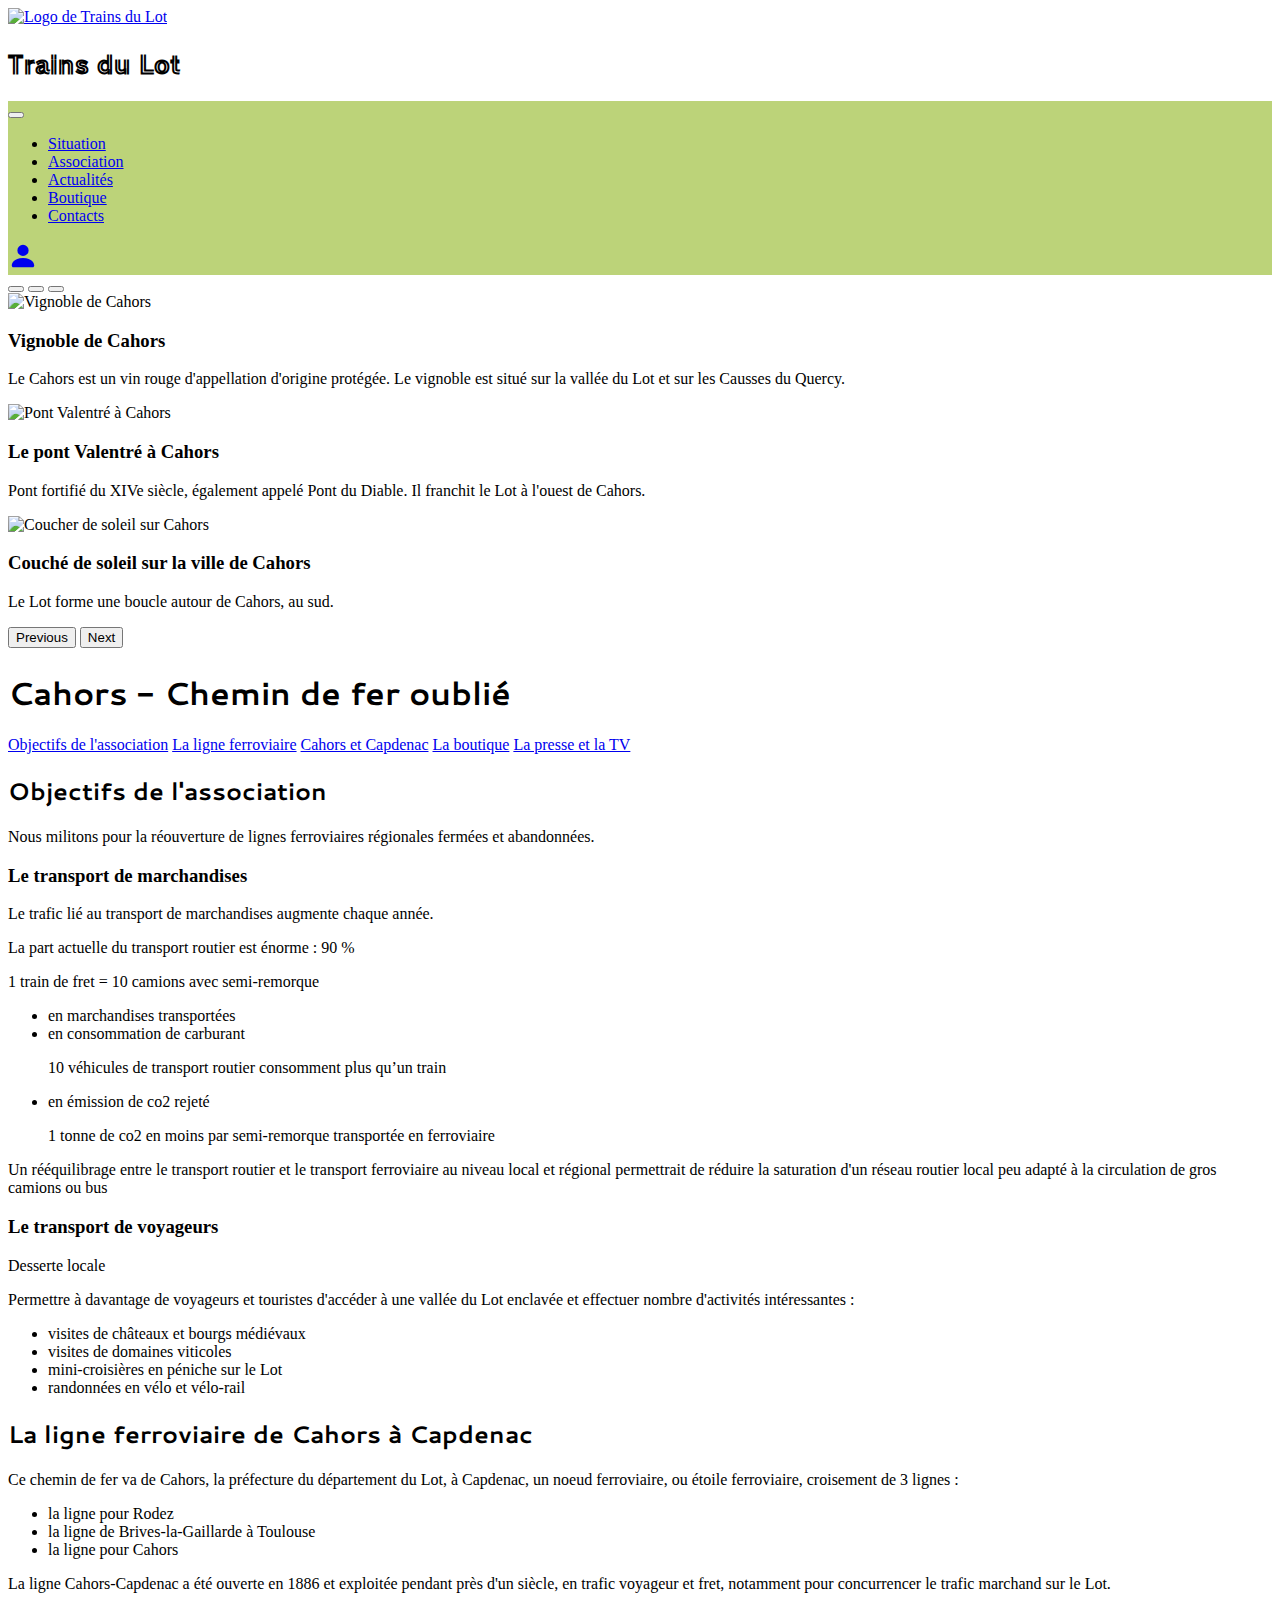
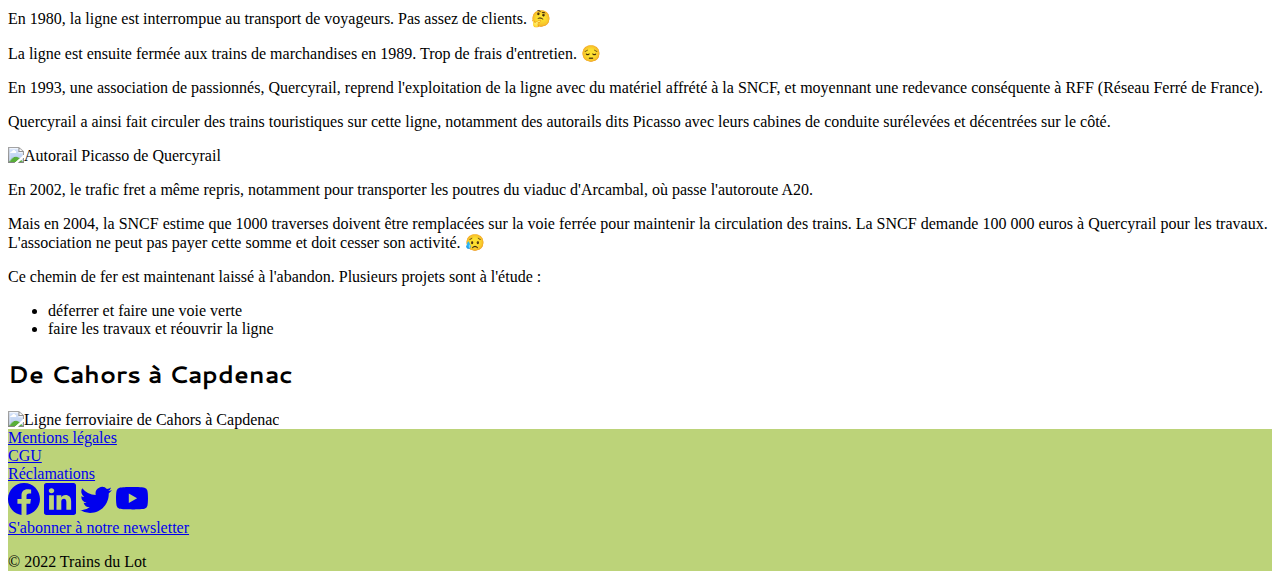
==== index.html @ f6acf29f "Add index.html + style.css - 24/10/2022" ====
<!DOCTYPE html>
<html lang="fr">

<head>
  <meta charset="UTF-8">
  <meta http-equiv="X-UA-Compatible" content="IE=edge">
  <meta name="viewport" content="width=device-width, initial-scale=1.0">
  <meta name="description" content="Cahors - Retour de trains sur des lignes abandonnées dans le Lot et le Quercy.">
  <title>Trains du Lot</title>
  <link href="https://cdn.jsdelivr.net/npm/bootstrap@5.2.2/dist/css/bootstrap.min.css" rel="stylesheet"
    integrity="sha384-Zenh87qX5JnK2Jl0vWa8Ck2rdkQ2Bzep5IDxbcnCeuOxjzrPF/et3URy9Bv1WTRi" crossorigin="anonymous">
  <link rel="stylesheet" href="style.css">
  <link rel="preconnect" href="https://fonts.googleapis.com">
  <link rel="preconnect" href="https://fonts.gstatic.com" crossorigin>
  <link href="https://fonts.googleapis.com/css2?family=Cantarell:wght@400;700&family=Train+One&display=swap"
    rel="stylesheet">
</head>

<body>
  <header class="sticky-top">
    <div class="container">
      <div class="row justify-content-center align-items-center bg-white" style="--bs-bg-opacity: .7;">
        <a href="index.html" class="col-4 col-md-3 col-lg-2 ms-md-3">
          <img class="img-fluid me-md-2" src="image/Logo-train.png" alt="Logo de Trains du Lot"></a>
        <h2 class="col-7 col-md-5 col-lg-4 fs-1 fw-bold text-danger h2-title">Trains du Lot</h2>
      </div>
    </div>
    <nav class="navbar navbar-expand-lg px-lg-3 px-xl-5" style="background-color: #BCD379;" aria-label="Site menu">
      <div class="container-fluid">
        <button class="navbar-toggler" type="button" data-bs-toggle="collapse" data-bs-target="#navbarSupportedContent"
          aria-controls="navbarSupportedContent" aria-expanded="false" aria-label="Toggle navigation">
          <span class="navbar-toggler-icon"></span>
        </button>

        <div class="collapse navbar-collapse" id="navbarSupportedContent">
          <ul class="navbar-nav me-auto mb-1 mb-lg-0">
            <li class="nav-item mt-2 mt-lg-0">
              <a class="nav-link link-danger fs-4 mx-2" href="situation.html">Situation</a>
            </li>
            <li class="nav-item">
              <a class="nav-link link-danger fs-4 mx-2" href="association.html">Association</a>
            </li>
            <li class="nav-item">
              <a class="nav-link link-danger fs-4 mx-2" href="actualite.html">Actualités</a>
            </li>
            <li class="nav-item">
              <a class="nav-link link-danger fs-4 mx-2" href="#">Boutique</a>
            </li>
            <li class="nav-item">
              <a class="nav-link link-danger fs-4 mx-2" href="contact.html">Contacts</a>
            </li>
          </ul>
        </div>

        <div class="d-flex" role="log">
          <a class="btn btn-success rounded-circle" role="button" href="connexion.html">
            <svg class="bi bi-person-fill text-white" width="30px" height="30px" viewBox="0 0 16 16" fill="currentColor"
              xmlns="http://www.w3.org/2000/svg">
              <title>Me connecter / m'inscrire</title>
              <path fill-rule="evenodd" d="M3 14s-1 0-1-1 1-4 6-4 6 3 6 4-1 1-1 1H3zm5-6a3 3 0 100-6 3 3 0 000 6z"
                clip-rule="evenodd" />
            </svg>
          </a>
        </div>

      </div>
    </nav>
  </header>

  <div class="container">
    <div class="row">
      <div id="carouselExampleCaptions" class="carousel slide" data-bs-ride="false">
        <div class="carousel-indicators">
          <button type="button" data-bs-target="#carouselExampleCaptions" data-bs-slide-to="0" class="active"
            aria-current="true" aria-label="Slide 1"></button>
          <button type="button" data-bs-target="#carouselExampleCaptions" data-bs-slide-to="1"
            aria-label="Slide 2"></button>
          <button type="button" data-bs-target="#carouselExampleCaptions" data-bs-slide-to="2"
            aria-label="Slide 3"></button>
        </div>
        <div class="carousel-inner">
          <div class="carousel-item active">
            <img src="image/vignoble-de-cahors.jpg" class="d-block w-100 opacity-75" alt="Vignoble de Cahors">
            <div class="carousel-caption d-none d-md-block">
              <h3 class="fs-2 fw-bold">Vignoble de Cahors</h3>
              <p class="fs-5 px-xl-5">Le Cahors est un vin rouge d'appellation d'origine protégée.
                Le vignoble est situé sur la vallée du Lot et sur les Causses du Quercy.</p>
            </div>
          </div>
          <div class="carousel-item">
            <img src="image/pont-valentre.jpg" class="d-block w-100 opacity-75" alt="Pont Valentré à Cahors">
            <div class="carousel-caption d-none d-md-block">
              <h3 class="fs-2 fw-bold">Le pont Valentré à Cahors</h3>
              <p class="fs-5 px-xl-5">Pont fortifié du XIVe siècle, également appelé Pont du Diable. Il franchit le Lot
                à l'ouest de Cahors.</p>
            </div>
          </div>
          <div class="carousel-item">
            <img src="image/coucher-de-soleil-sur-cahors.jpg" class="d-block w-100 opacity-75"
              alt="Coucher de soleil sur Cahors">
            <div class="carousel-caption d-none d-md-block">
              <h3 class="fs-2 fw-bold">Couché de soleil sur la ville de Cahors</h3>
              <p class="fs-5 px-xl-5">Le Lot forme une boucle autour de Cahors, au sud.</p>
            </div>
          </div>
        </div>
        <button class="carousel-control-prev" type="button" data-bs-target="#carouselExampleCaptions"
          data-bs-slide="prev">
          <span class="carousel-control-prev-icon" aria-hidden="true"></span>
          <span class="visually-hidden">Previous</span>
        </button>
        <button class="carousel-control-next" type="button" data-bs-target="#carouselExampleCaptions"
          data-bs-slide="next">
          <span class="carousel-control-next-icon" aria-hidden="true"></span>
          <span class="visually-hidden">Next</span>
        </button>
      </div>
    </div>

    <div class="row">
      <h1 class="mt-4 mt-lg-5 mb-lg-5 text-center fw-bold">Cahors - Chemin de fer oublié</h1>
    </div>

    <div class="row">
      <aside class="col-10 col-lg-3 mx-auto mb-5">
        <div class="list-group mt-3">
          <a class="list-group-item list-group-item-action list-group-item-danger active" href="#presentation">Objectifs
            de l'association</a>
          <a class="list-group-item list-group-item-action list-group-item-warning" href="#Ligne">La ligne
            ferroviaire</a>
          <a class="list-group-item list-group-item-action list-group-item-danger" href="#Cahors">Cahors et Capdenac</a>
          <a class="list-group-item list-group-item-action list-group-item-warning" href="#">La boutique</a>
          <a class="list-group-item list-group-item-action list-group-item-danger" href="actualite.html">La presse et la
            TV</a>
        </div>
      </aside>

      <main class="col col-lg-8">
        <article class="py-2 ps-3 pe-2 mb-3 mt-3 bg-warning bg-opacity-10 border border-warning rounded"
          id="presentation">
          <h2>Objectifs de l'association</h2>
          <p class="fs-5">Nous militons pour la réouverture de lignes ferroviaires régionales fermées et abandonnées.
          </p>
          <h3>Le transport de marchandises</h3>
          <p class="fs-5">Le trafic lié au transport de marchandises augmente chaque année.</p>
          <p class="fs-5">La part actuelle du transport routier est énorme : 90 %</p>
          <p class="fs-5">1 train de fret = 10 camions avec semi-remorque</p>
          <ul class="fs-5">
            <li>en marchandises transportées</li>
            <li>en consommation de carburant</li>
            <p>10 véhicules de transport routier consomment plus qu’un train</p>
            <li>en émission de co2 rejeté</li>
            <p>1 tonne de co2 en moins par semi-remorque transportée en ferroviaire</p>

          </ul>
          <p class="fs-5">Un rééquilibrage entre le transport routier et le transport ferroviaire au niveau local et
            régional permettrait de réduire la saturation d'un réseau routier local peu adapté à la circulation de gros
            camions ou bus</p>
          <h3>Le transport de voyageurs</h3>
          <p class="fs-5">Desserte locale</p>
          <p class="fs-5">Permettre à davantage de voyageurs et touristes d'accéder à une vallée du Lot enclavée et
            effectuer nombre d'activités intéressantes :</p>
          <ul class="fs-5">
            <li>visites de châteaux et bourgs médiévaux</li>
            <li>visites de domaines viticoles</li>
            <li>mini-croisières en péniche sur le Lot</li>
            <li>randonnées en vélo et vélo-rail</li>
          </ul>
        </article>
        <article class="py-2 ps-3 pe-2 mb-3 mt-3 bg-warning bg-opacity-10 border border-warning rounded" id="Ligne">
          <h2>La ligne ferroviaire de Cahors à Capdenac</h2>
          <p class="fs-5 mb-1">Ce chemin de fer va de Cahors, la préfecture du département du Lot, à Capdenac, un noeud
            ferroviaire, ou étoile ferroviaire, croisement de 3 lignes :</p>
          <ul class="fs-5">
            <li>la ligne pour Rodez</li>
            <li>la ligne de Brives-la-Gaillarde à Toulouse</li>
            <li>la ligne pour Cahors</li>
          </ul>
          <p class="fs-5">La ligne Cahors-Capdenac a été ouverte en 1886 et exploitée pendant près d'un siècle, en
            trafic voyageur et fret, notamment pour concurrencer le trafic marchand sur le Lot.</p>
          <p class="fs-5">En 1980, la ligne est interrompue au transport de voyageurs. Pas assez de clients. 🤔</p>
          <p class="fs-5">La ligne est ensuite fermée aux trains de marchandises en 1989. Trop de frais d'entretien. 😔
          </p>
          <p class="fs-5">En 1993, une association de passionnés, Quercyrail, reprend l'exploitation de
            la ligne avec du matériel affrété à la SNCF, et moyennant une redevance conséquente à RFF (Réseau Ferré de
            France).</p>
          <div class="row">
            <p class="fs-5 col-12 col-md-6"> Quercyrail a ainsi fait circuler des trains touristiques sur cette ligne,
              notamment des autorails dits Picasso avec leurs cabines de conduite surélevées et décentrées sur le côté.
            </p>
            <div class="col-12 col-md-6 col-xl-5">
              <img class="img-fluid" src="image/autorail.png" alt="Autorail Picasso de Quercyrail">
            </div>
          </div>
          <p class="fs-5 mt-2">En 2002, le trafic fret a même repris, notamment pour transporter les poutres du viaduc d'Arcambal, où passe l'autoroute A20.</p>
          <p class="fs-5">Mais en 2004, la SNCF estime que 1000 traverses doivent être remplacées sur la voie ferrée pour maintenir la circulation des trains. La SNCF demande 100 000 euros à Quercyrail pour les travaux. L'association ne peut pas payer cette somme et doit cesser son activité. 😥</p>
          <p class="fs-5">Ce chemin de fer est maintenant laissé à l'abandon. Plusieurs projets sont à l'étude :</p>
          <ul class="fs-5">
            <li>déferrer et faire une voie verte</li>
            <li>faire les travaux et réouvrir la ligne</li>
          </ul>
        </article>

        <article class="py-2 ps-3 pe-2 mb-3 mt-5 bg-warning bg-opacity-10 border border-warning rounded" id="Cahors">
          <h2>De Cahors à Capdenac</h2>
          <img src="image/Ligne-Cahors-Capdenac.png" alt="Ligne ferroviaire de Cahors à Capdenac" class="img-fluid">
        </article>

      </main>

    </div>

  </div>
  <footer>
    <div class="row">
      <div class="col-sm-3 offset-4 offset-sm-2 offset-lg-3 py-3">
        <div class="my-2"><a class="link-danger" href="#">Mentions légales</a></div>
        <div class="my-2"><a class="link-danger" href="#">CGU</a></div>
        <div class="my-2"><a class="link-danger" href="#">Réclamations</a></div>

      </div>
      <div class="col col-md-5 col-xl-4 mx-auto">
        <nav class="navbar" style="background-color: #BCD379;" aria-label="social menu">
          <form class="container-fluid justify-content-center mt-3">
            <a role="button" class="btn btn-success me-2" href="https://fr-fr.facebook.com/" target="_blank">
              <svg xmlns="http://www.w3.org/2000/svg" width="32" height="32" fill="currentColor" class="bi bi-facebook"
                viewBox="0 0 16 16">
                <title>Facebook</title>
                <path
                  d="M16 8.049c0-4.446-3.582-8.05-8-8.05C3.58 0-.002 3.603-.002 8.05c0 4.017 2.926 7.347 6.75 7.951v-5.625h-2.03V8.05H6.75V6.275c0-2.017 1.195-3.131 3.022-3.131.876 0 1.791.157 1.791.157v1.98h-1.009c-.993 0-1.303.621-1.303 1.258v1.51h2.218l-.354 2.326H9.25V16c3.824-.604 6.75-3.934 6.75-7.951z" />
              </svg></a>

            <a role="button" class="btn btn-success me-2" href="https://fr.linkedin.com/" target="_blank">
              <svg xmlns="http://www.w3.org/2000/svg" width="32" height="32" fill="currentColor" class="bi bi-linkedin"
                viewBox="0 0 16 16">
                <title>LinkedIn</title>
                <path
                  d="M0 1.146C0 .513.526 0 1.175 0h13.65C15.474 0 16 .513 16 1.146v13.708c0 .633-.526 1.146-1.175 1.146H1.175C.526 16 0 15.487 0 14.854V1.146zm4.943 12.248V6.169H2.542v7.225h2.401zm-1.2-8.212c.837 0 1.358-.554 1.358-1.248-.015-.709-.52-1.248-1.342-1.248-.822 0-1.359.54-1.359 1.248 0 .694.521 1.248 1.327 1.248h.016zm4.908 8.212V9.359c0-.216.016-.432.08-.586.173-.431.568-.878 1.232-.878.869 0 1.216.662 1.216 1.634v3.865h2.401V9.25c0-2.22-1.184-3.252-2.764-3.252-1.274 0-1.845.7-2.165 1.193v.025h-.016a5.54 5.54 0 0 1 .016-.025V6.169h-2.4c.03.678 0 7.225 0 7.225h2.4z" />
              </svg></a>

            <a role="button" class="btn btn-success me-2" href="https://twitter.com/?lang=fr" target="_blank">
              <svg xmlns="http://www.w3.org/2000/svg" width="32" height="32" fill="currentColor" class="bi bi-twitter"
                viewBox="0 0 16 16">
                <title>Twitter</title>
                <path
                  d="M5.026 15c6.038 0 9.341-5.003 9.341-9.334 0-.14 0-.282-.006-.422A6.685 6.685 0 0 0 16 3.542a6.658 6.658 0 0 1-1.889.518 3.301 3.301 0 0 0 1.447-1.817 6.533 6.533 0 0 1-2.087.793A3.286 3.286 0 0 0 7.875 6.03a9.325 9.325 0 0 1-6.767-3.429 3.289 3.289 0 0 0 1.018 4.382A3.323 3.323 0 0 1 .64 6.575v.045a3.288 3.288 0 0 0 2.632 3.218 3.203 3.203 0 0 1-.865.115 3.23 3.23 0 0 1-.614-.057 3.283 3.283 0 0 0 3.067 2.277A6.588 6.588 0 0 1 .78 13.58a6.32 6.32 0 0 1-.78-.045A9.344 9.344 0 0 0 5.026 15z" />
              </svg></a>

            <a role="button" class="btn btn-success me-2" href="https://www.youtube.com/?hl=FR" target="_blank">
              <svg xmlns="http://www.w3.org/2000/svg" width="32" height="32" fill="currentColor" class="bi bi-youtube"
                viewBox="0 0 16 16">
                <title>Youtube</title>
                <path
                  d="M8.051 1.999h.089c.822.003 4.987.033 6.11.335a2.01 2.01 0 0 1 1.415 1.42c.101.38.172.883.22 1.402l.01.104.022.26.008.104c.065.914.073 1.77.074 1.957v.075c-.001.194-.01 1.108-.082 2.06l-.008.105-.009.104c-.05.572-.124 1.14-.235 1.558a2.007 2.007 0 0 1-1.415 1.42c-1.16.312-5.569.334-6.18.335h-.142c-.309 0-1.587-.006-2.927-.052l-.17-.006-.087-.004-.171-.007-.171-.007c-1.11-.049-2.167-.128-2.654-.26a2.007 2.007 0 0 1-1.415-1.419c-.111-.417-.185-.986-.235-1.558L.09 9.82l-.008-.104A31.4 31.4 0 0 1 0 7.68v-.123c.002-.215.01-.958.064-1.778l.007-.103.003-.052.008-.104.022-.26.01-.104c.048-.519.119-1.023.22-1.402a2.007 2.007 0 0 1 1.415-1.42c.487-.13 1.544-.21 2.654-.26l.17-.007.172-.006.086-.003.171-.007A99.788 99.788 0 0 1 7.858 2h.193zM6.4 5.209v4.818l4.157-2.408L6.4 5.209z" />
              </svg></a>

          </form>
        </nav>
        <div class="text-center my-2">
          <a class="link-danger fs-5" href="#">S'abonner à notre newsletter</a>
        </div>

      </div>

    </div>
    <div>
      <p class="text-danger text-center">&copy; 2022 Trains du Lot</p>
    </div>

  </footer>

  <script src="https://cdn.jsdelivr.net/npm/@popperjs/core@2.11.6/dist/umd/popper.min.js"
    integrity="sha384-oBqDVmMz9ATKxIep9tiCxS/Z9fNfEXiDAYTujMAeBAsjFuCZSmKbSSUnQlmh/jp3"
    crossorigin="anonymous"></script>
  <script src="https://cdn.jsdelivr.net/npm/bootstrap@5.2.2/dist/js/bootstrap.min.js"
    integrity="sha384-IDwe1+LCz02ROU9k972gdyvl+AESN10+x7tBKgc9I5HFtuNz0wWnPclzo6p9vxnk"
    crossorigin="anonymous"></script>
</body>

</html>
---- style.css ----
h1, h2  {
  font-family: 'Cantarell', sans-serif;
}

.h2-title  {
  font-family: 'Train One', cursive;
}

@media screen and (min-width: 992px) {
  
  .aside-fixed  {
    position: fixed;
  }
  
}

footer  {
  background-color: #BCD379;
}

.article-video  {
  height: 270px;
}

@media screen and (min-width: 576px) {
  .article-video  {
    height: 290px;
  }
}

@media screen and (min-width: 768px) {
  .article-video  {
    height: 372px;
  }
}

@media screen and (min-width: 992px) {
  .article-video  {
    height: 328px;
  }
}

@media screen and (min-width: 1200px) {
  .article-video  {
    height: 395px;
  }
}

@media screen and (min-width: 1400px) {
  .article-video  {
    height: 463px;
  }
}
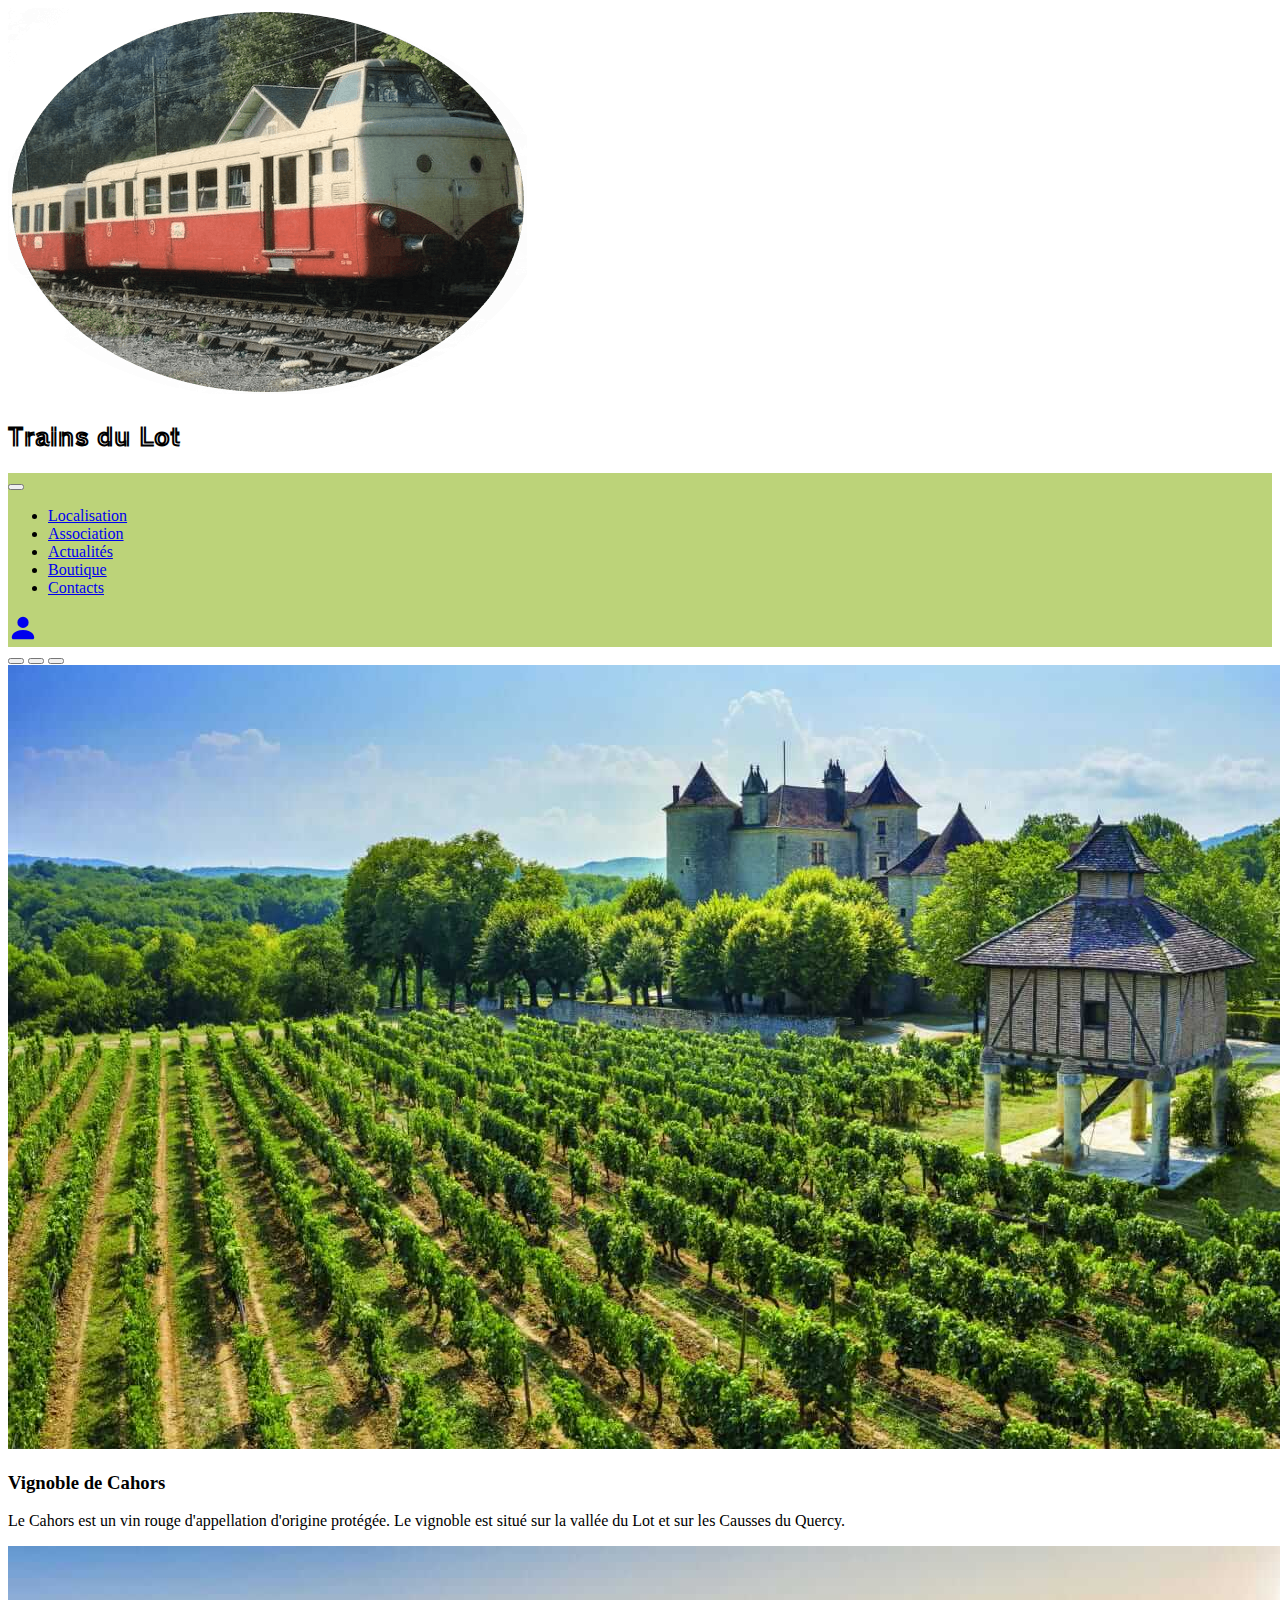
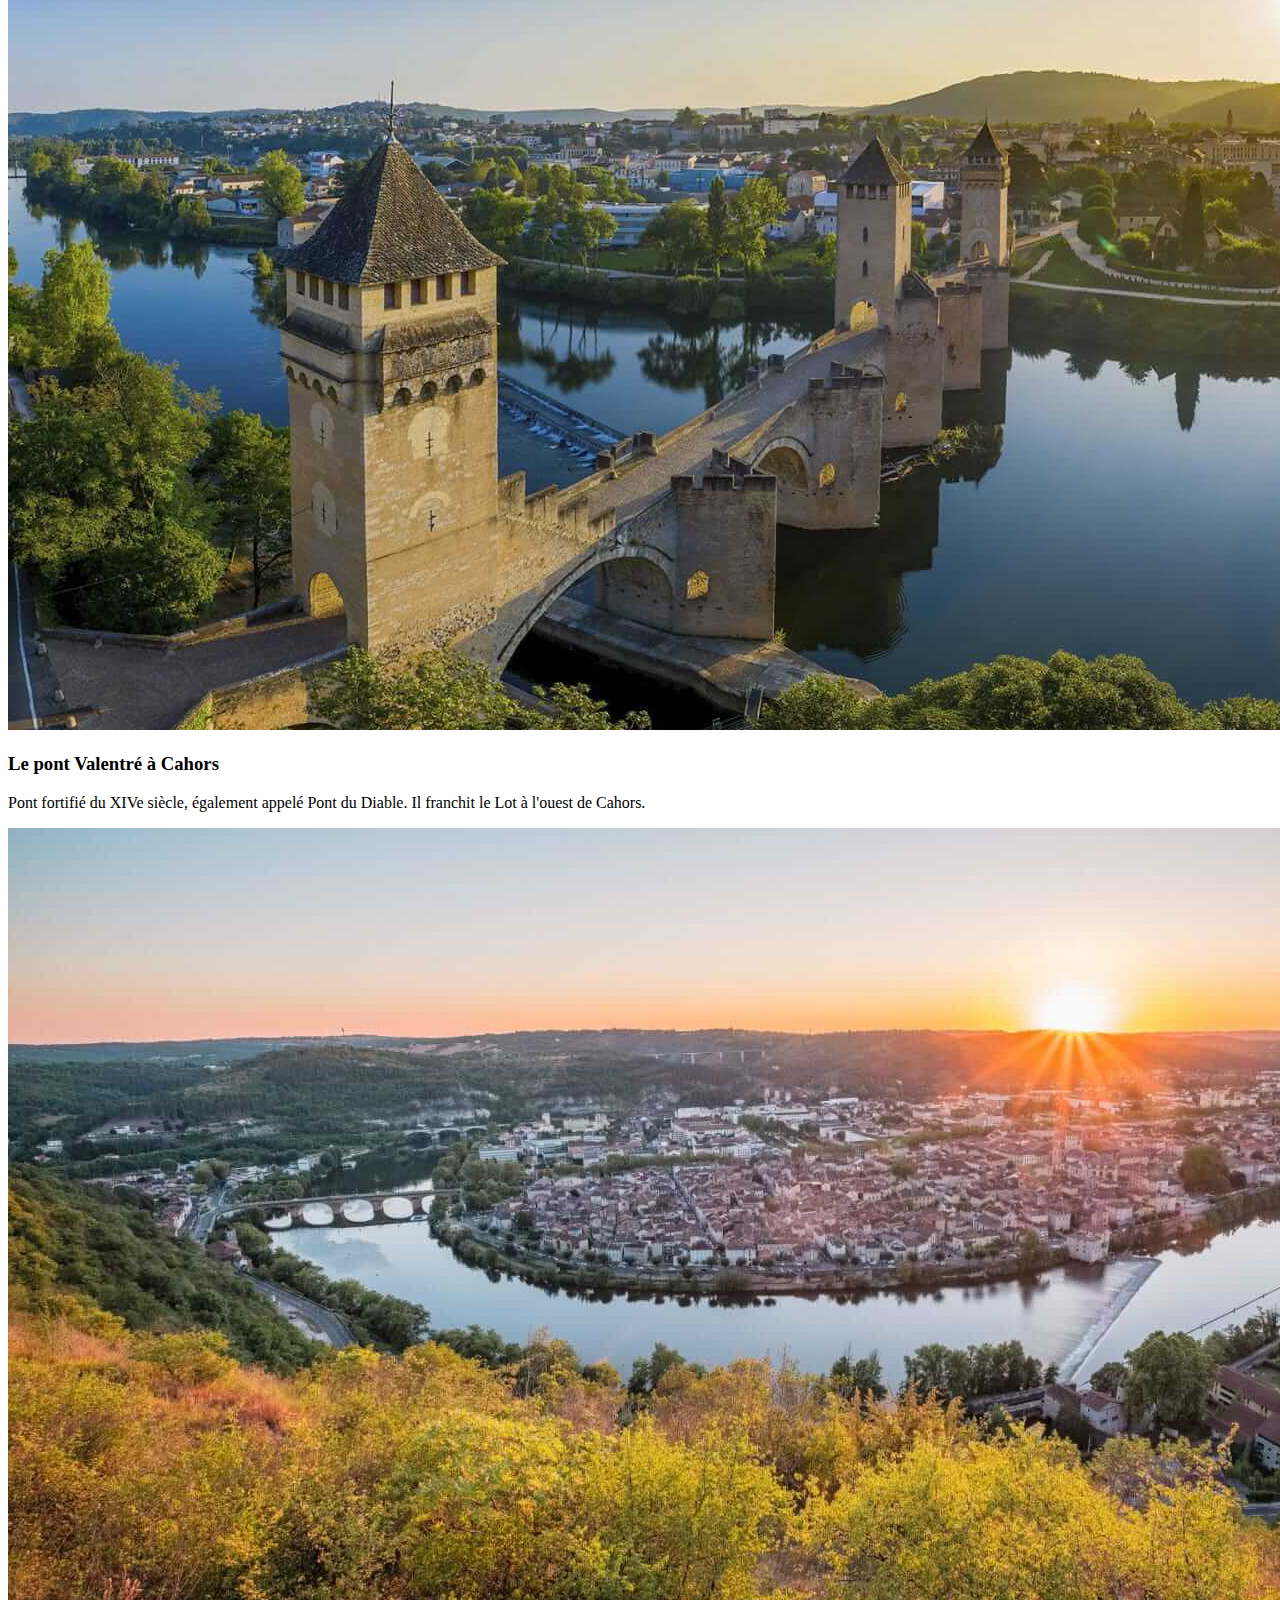
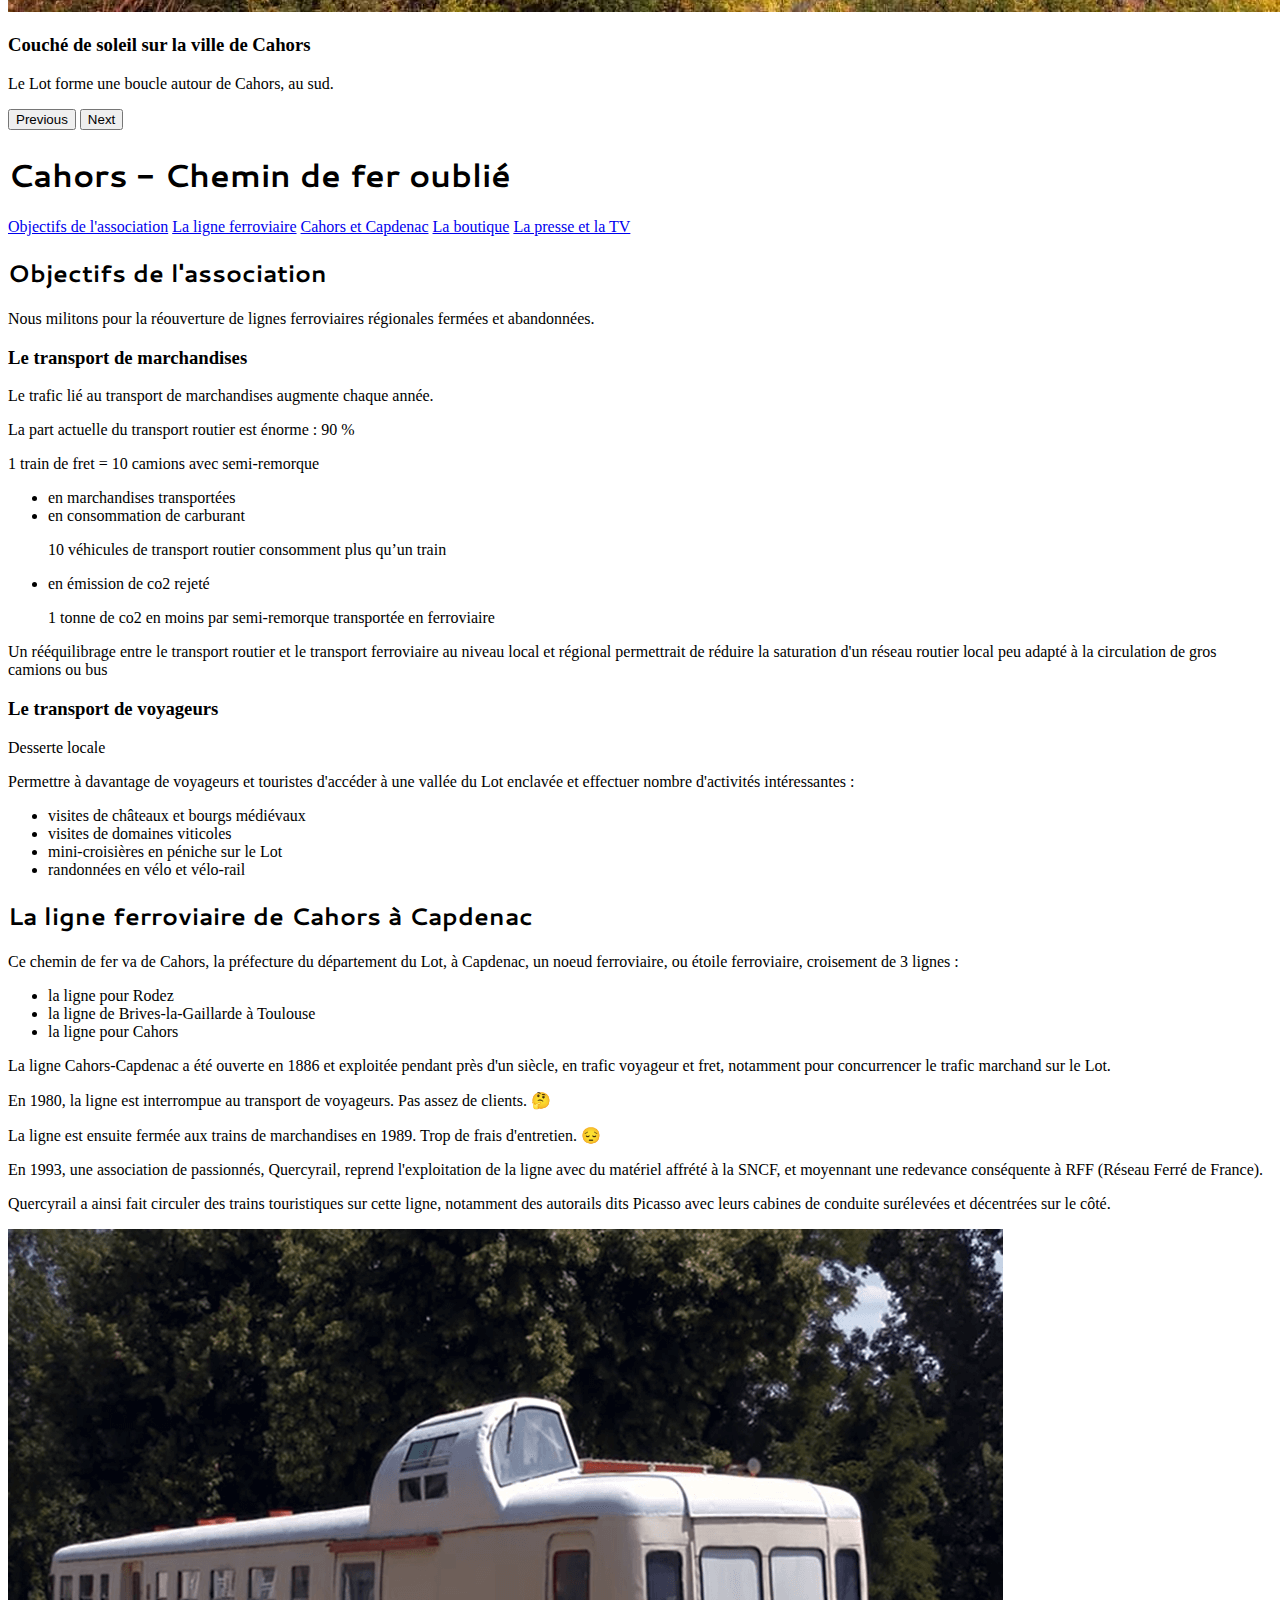
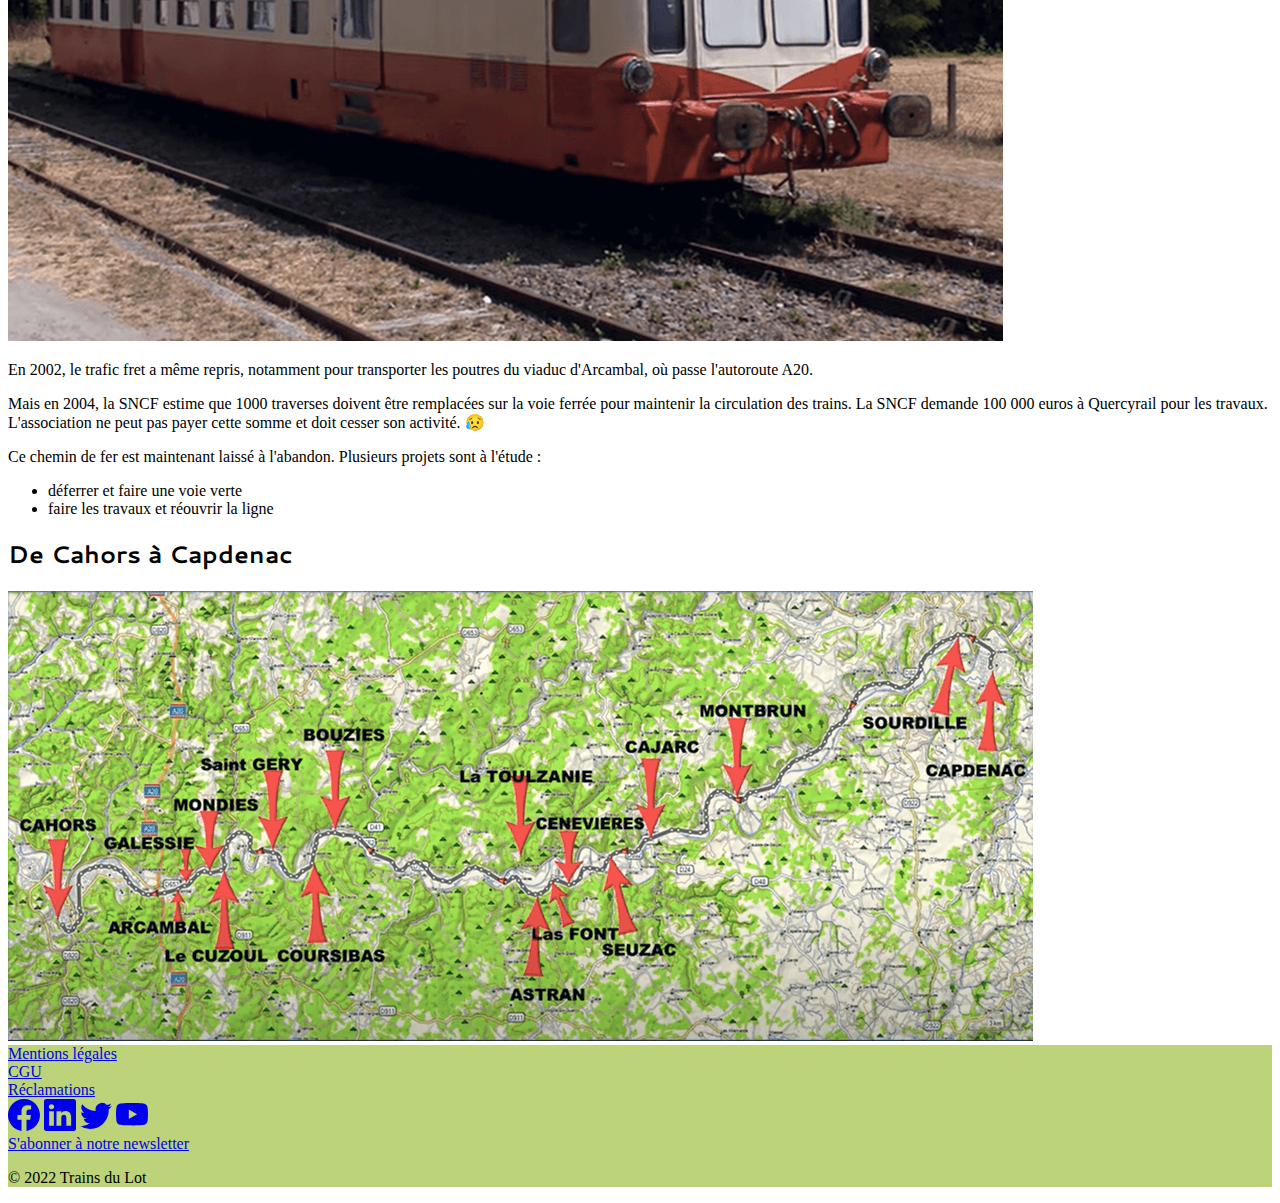
==== commit 2f9f6cde: "modify liens localisation" ====
--- a/index.html
+++ b/index.html
@@ -35,7 +35,7 @@
         <div class="collapse navbar-collapse" id="navbarSupportedContent">
           <ul class="navbar-nav me-auto mb-1 mb-lg-0">
             <li class="nav-item mt-2 mt-lg-0">
-              <a class="nav-link link-danger fs-4 mx-2" href="situation.html">Situation</a>
+              <a class="nav-link link-danger fs-4 mx-2" href="localisation.html">Localisation</a>
             </li>
             <li class="nav-item">
               <a class="nav-link link-danger fs-4 mx-2" href="association.html">Association</a>
